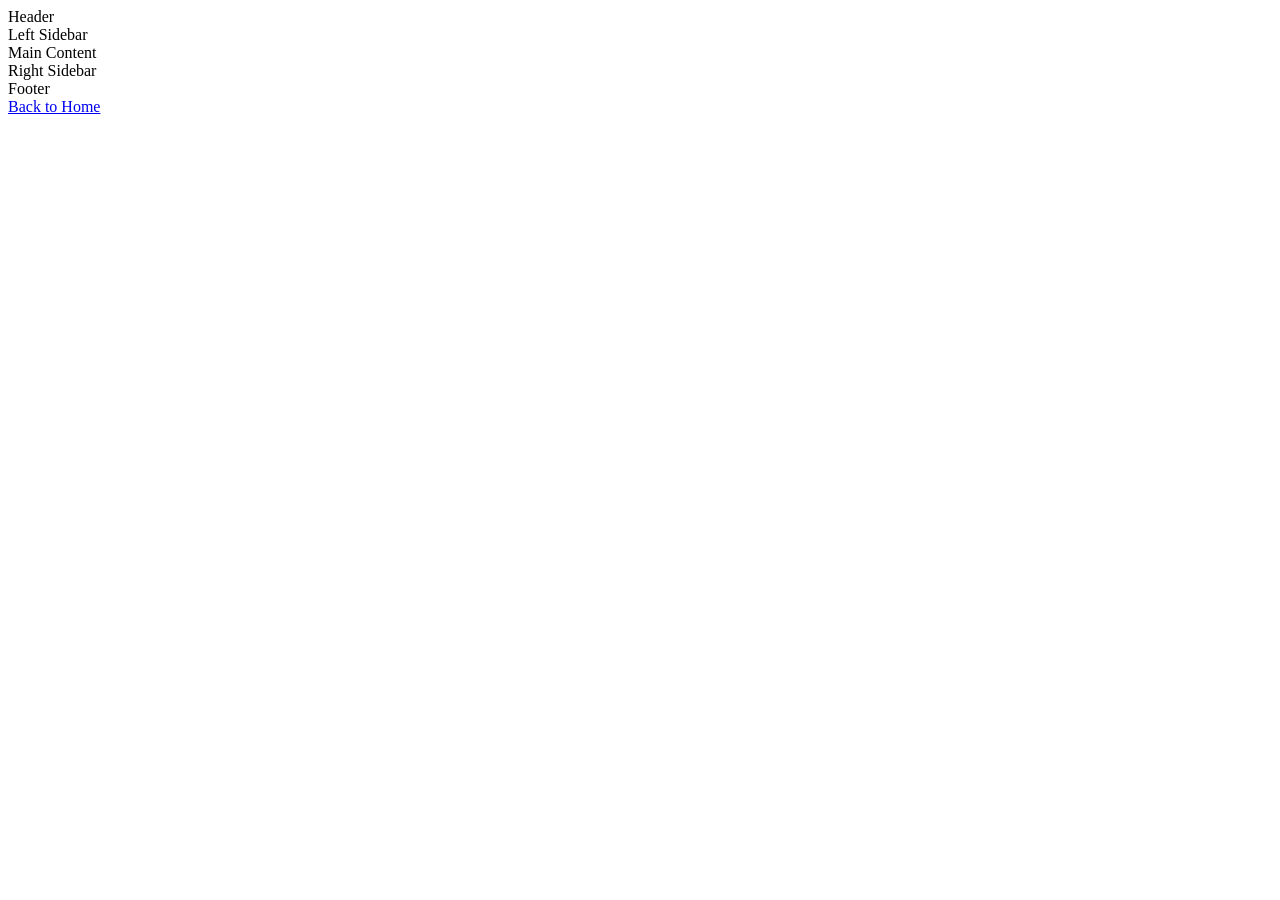
==== holy-grail.html @ 8ea37c82 "holy grail update" ====
<!DOCTYPE html>
<html lang="en">
<head>
<meta charset="UTF-8">
<meta name="viewport" content="width=device-width, initial-scale=1.0">
<title>Holy Grail Layout</title>
<link rel="stylesheet" href="holy-grail.css"
</head>
<body>  
<div class="page">

  <div class="header">
    Header
  </div>

  <div class="middle">

    <div class="left-sidebar">
      Left Sidebar
    </div>

    <div class="main-content">
      Main Content
    </div>

    <div class="right-sidebar">
      Right Sidebar
    </div>

  </div>

  <div class="footer">
    Footer
    <br>
    <a href="index.html">Back to Home</a>
  </div>
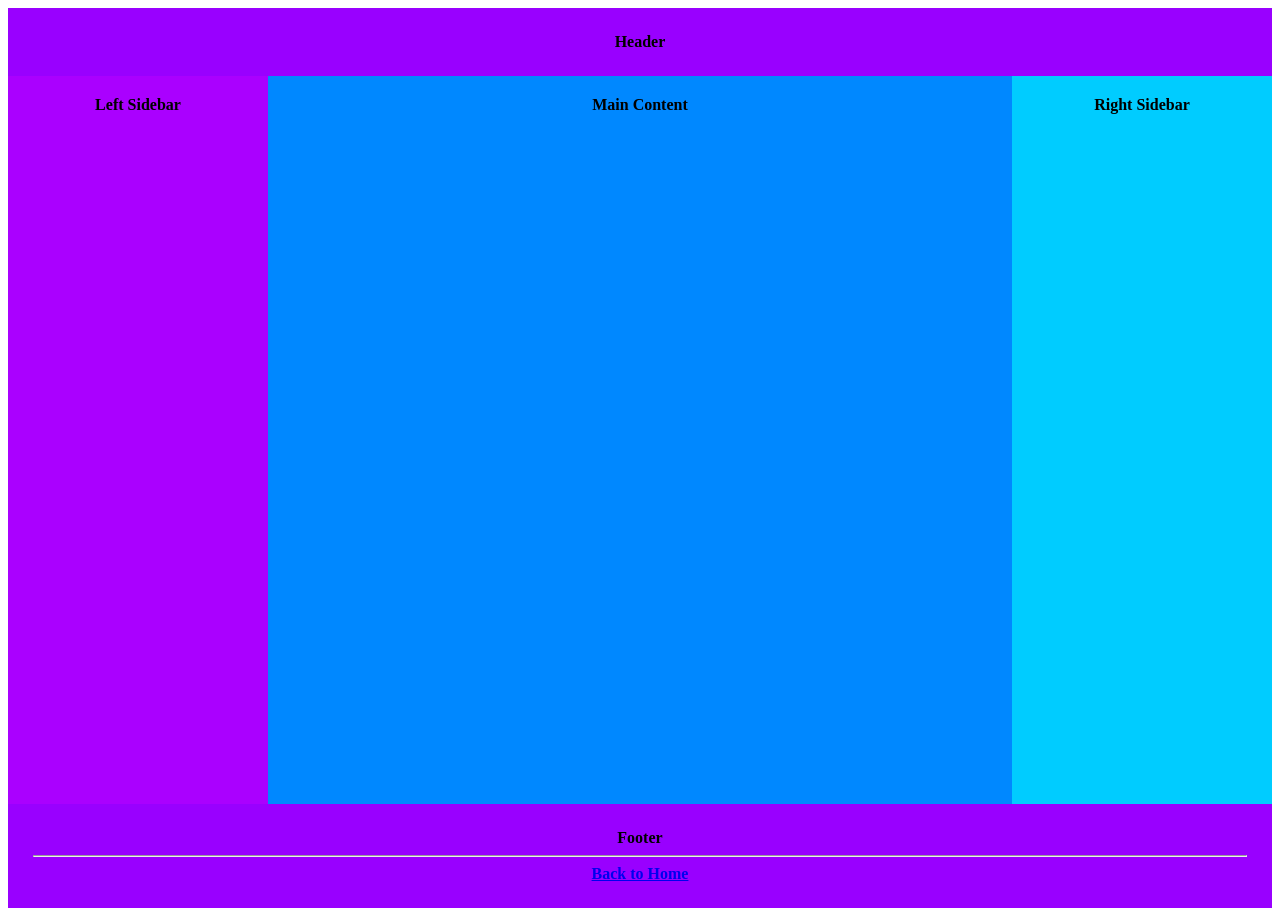
==== commit 9b1f1adb: "holy grail update 1" ====
--- a/holy-grail.html
+++ b/holy-grail.html
@@ -31,6 +31,6 @@
 
   <div class="footer">
     Footer
-    <br>
+    <hr>
     <a href="index.html">Back to Home</a>
-  </div>+  </div> <!
--- a/holy-grail.css
+++ b/holy-grail.css
@@ -0,0 +1,43 @@
+ 
+    box-sizing: border-box; 
+    margin: 0; 
+    padding: 0; 
+}
+
+body { 
+    font-family: Arial, sans-serif; 
+}
+
+.page { 
+    display: flex; 
+    flex-direction: column; 
+    min-height: 100vh; 
+    text-align: center; 
+    font-weight: bold; 
+}
+
+.header, .footer { 
+    background-color: rgb(153, 0, 255); 
+    padding: 25px; 
+}
+
+.middle { 
+    display: flex; 
+    flex: 1; 
+}
+
+.left-sidebar, .right-sidebar { 
+    width: 220px; 
+    background-color: rgb(170, 0, 255); 
+    padding: 20px; 
+}
+
+.right-sidebar { 
+    background-color: rgb(0, 204, 255); 
+}
+
+.main-content { 
+    flex: 1; 
+    background-color: rgb(0, 136, 255); 
+    padding: 20px; 
+}
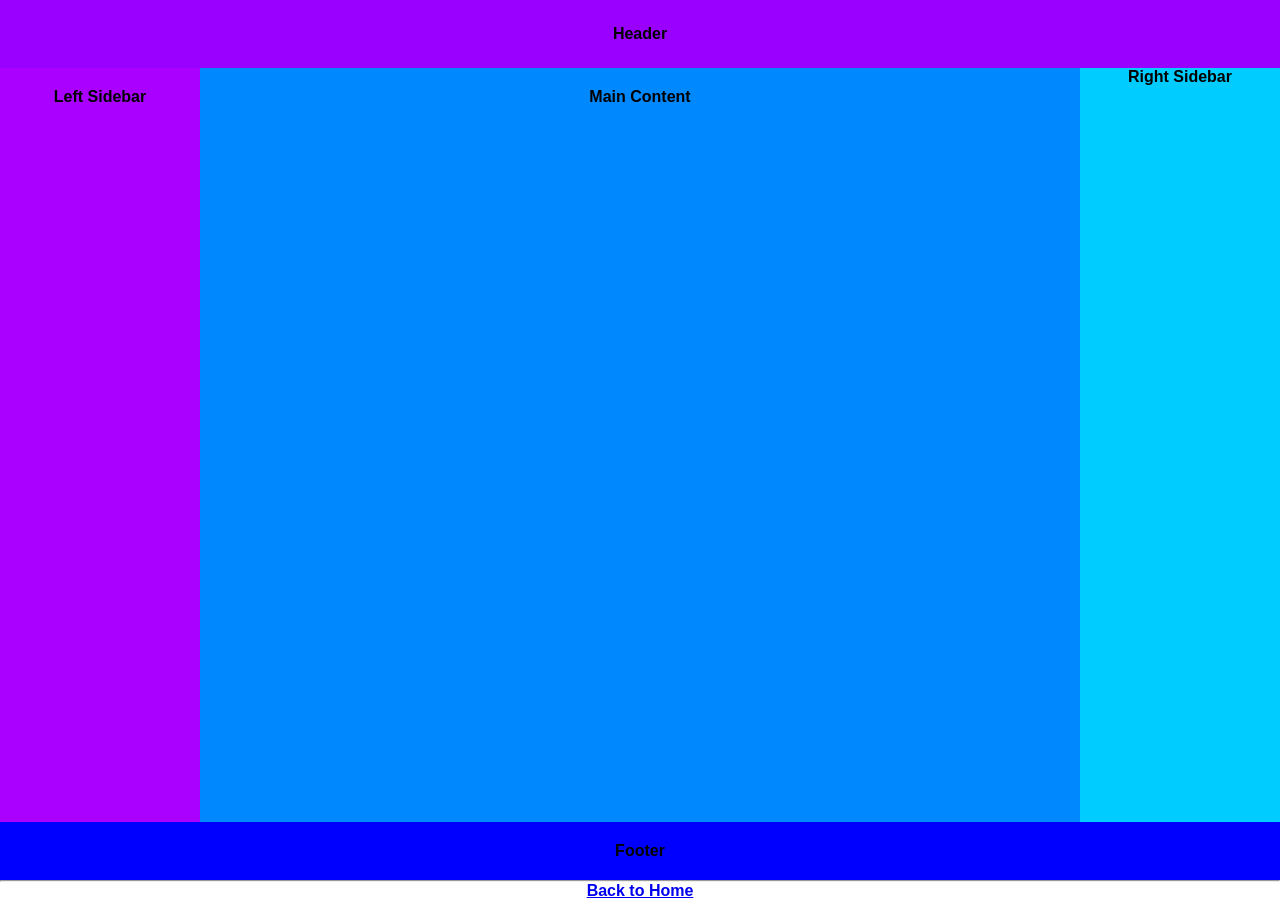
==== commit 8e83b6f2: "holy grail final update" ====
--- a/holy-grail.html
+++ b/holy-grail.html
@@ -4,33 +4,16 @@
 <meta charset="UTF-8">
 <meta name="viewport" content="width=device-width, initial-scale=1.0">
 <title>Holy Grail Layout</title>
-<link rel="stylesheet" href="holy-grail.css"
+<link rel="stylesheet" href="holy-grail.css">
 </head>
 <body>  
 <div class="page">
-
-  <div class="header">
-    Header
-  </div>
-
-  <div class="middle">
-
-    <div class="left-sidebar">
-      Left Sidebar
-    </div>
-
-    <div class="main-content">
-      Main Content
-    </div>
-
-    <div class="right-sidebar">
-      Right Sidebar
-    </div>
-
-  </div>
-
-  <div class="footer">
-    Footer
-    <hr>
-    <a href="index.html">Back to Home</a>
-  </div> <!+<div class="header">Header</div>
+<div class="middle">
+<div class="left-sidebar">Left Sidebar</div>
+<div class="main-content">Main Content</div>
+<div class="right-sidebar">Right Sidebar</div>
+</div>
+<div class="footer">Footer</div>
+<hr><a href="index.html">Back to Home</a></div>
+</body>
--- a/holy-grail.css
+++ b/holy-grail.css
@@ -1,43 +1,9 @@
- 
-    box-sizing: border-box; 
-    margin: 0; 
-    padding: 0; 
-}
-
-body { 
-    font-family: Arial, sans-serif; 
-}
-
-.page { 
-    display: flex; 
-    flex-direction: column; 
-    min-height: 100vh; 
-    text-align: center; 
-    font-weight: bold; 
-}
-
-.header, .footer { 
-    background-color: rgb(153, 0, 255); 
-    padding: 25px; 
-}
-
-.middle { 
-    display: flex; 
-    flex: 1; 
-}
-
-.left-sidebar, .right-sidebar { 
-    width: 220px; 
-    background-color: rgb(170, 0, 255); 
-    padding: 20px; 
-}
-
-.right-sidebar { 
-    background-color: rgb(0, 204, 255); 
-}
-
-.main-content { 
-    flex: 1; 
-    background-color: rgb(0, 136, 255); 
-    padding: 20px; 
-}+* {box-sizing: border-box; margin: 0; padding: 0;}
+body {font-family: Arial, Helvetica, sans-serif;}
+.page { display: flex; flex-direction: column; min-height: 100vh; text-align: center; font-weight: bold;}
+.header, .footer {background-color: rgb(153, 0, 255); padding: 25px; }
+.middle {display: flex; flex: 1;}
+.left-sidebar {background-color: rgb(170, 0, 255); padding: 20px; flex: 0 0 200px;}
+.right-sidebar {background-color: rgb(0, 204, 255); flex: 0 0 200px;}
+.main-content {flex: 1; background-color: rgb(0, 136, 255); padding: 20px; flex: 1px;}
+.footer {background-color: blue; padding: 20px;}
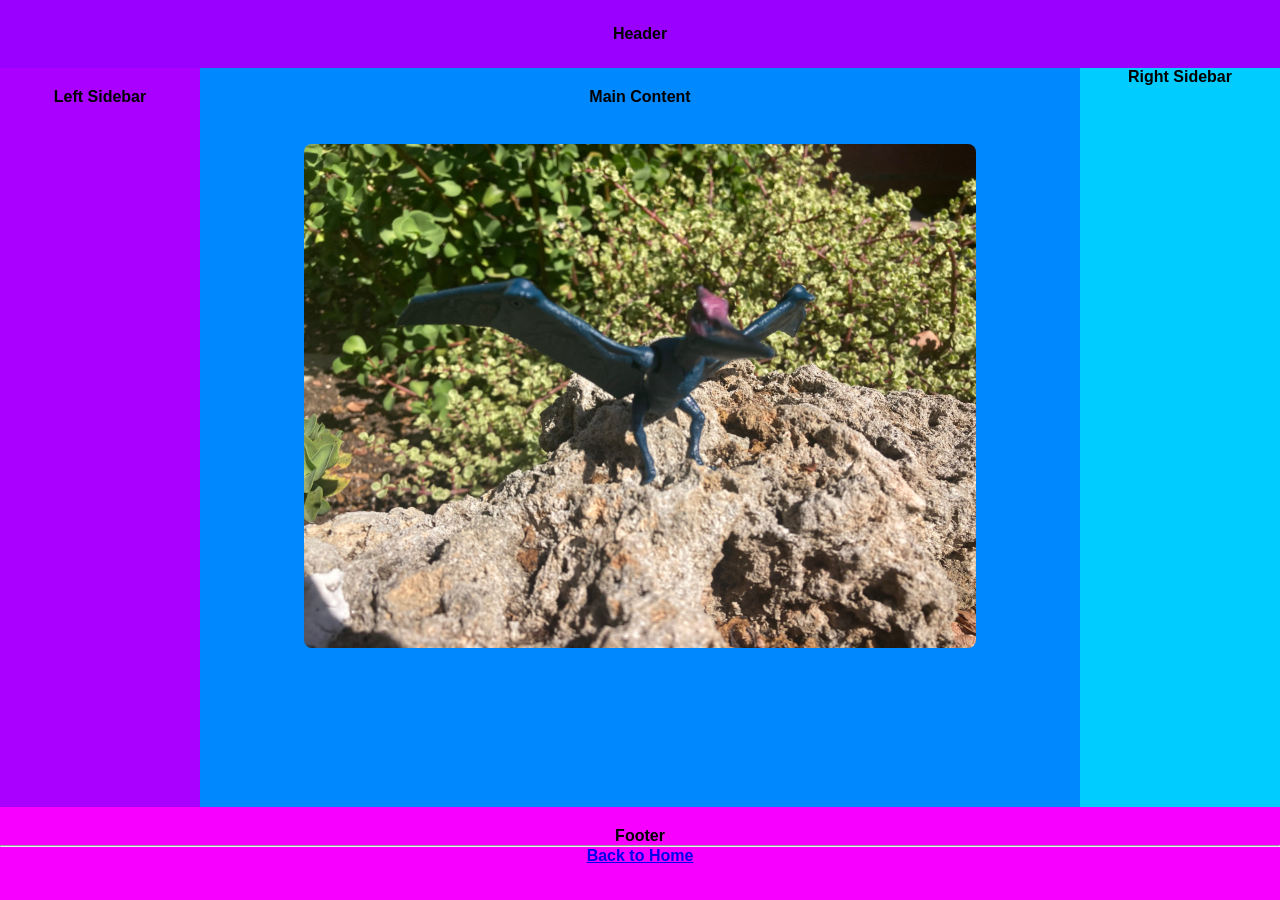
==== commit 69e97f4b: "holy grail image update" ====
--- a/holy-grail.html
+++ b/holy-grail.html
@@ -11,9 +11,12 @@
 <div class="header">Header</div>
 <div class="middle">
 <div class="left-sidebar">Left Sidebar</div>
-<div class="main-content">Main Content</div>
+<div class="main-content">Main Content<br><br><img src="Pteranodon.jpeg" alt="Pteranodon" class="content-img"></div>
 <div class="right-sidebar">Right Sidebar</div>
 </div>
-<div class="footer">Footer</div>
-<hr><a href="index.html">Back to Home</a></div>
+<div class="footer">
+        Footer
+        <hr>
+        <a href="index.html">Back to Home</a>
+    </div>
 </body>
--- a/holy-grail.css
+++ b/holy-grail.css
@@ -1,9 +1,10 @@
 * {box-sizing: border-box; margin: 0; padding: 0;}
 body {font-family: Arial, Helvetica, sans-serif;}
 .page { display: flex; flex-direction: column; min-height: 100vh; text-align: center; font-weight: bold;}
-.header, .footer {background-color: rgb(153, 0, 255); padding: 25px; }
+.header {background-color: rgb(153, 0, 255); padding: 25px; }
 .middle {display: flex; flex: 1;}
 .left-sidebar {background-color: rgb(170, 0, 255); padding: 20px; flex: 0 0 200px;}
 .right-sidebar {background-color: rgb(0, 204, 255); flex: 0 0 200px;}
 .main-content {flex: 1; background-color: rgb(0, 136, 255); padding: 20px; flex: 1px;}
-.footer {background-color: blue; padding: 20px;}+.footer {background-color: rgb(247, 0, 255); padding: 20px 0 35px;}
+.content-img {max-width: 80%; height: auto; display: block; margin: 20px auto; border-radius: 8px;}
